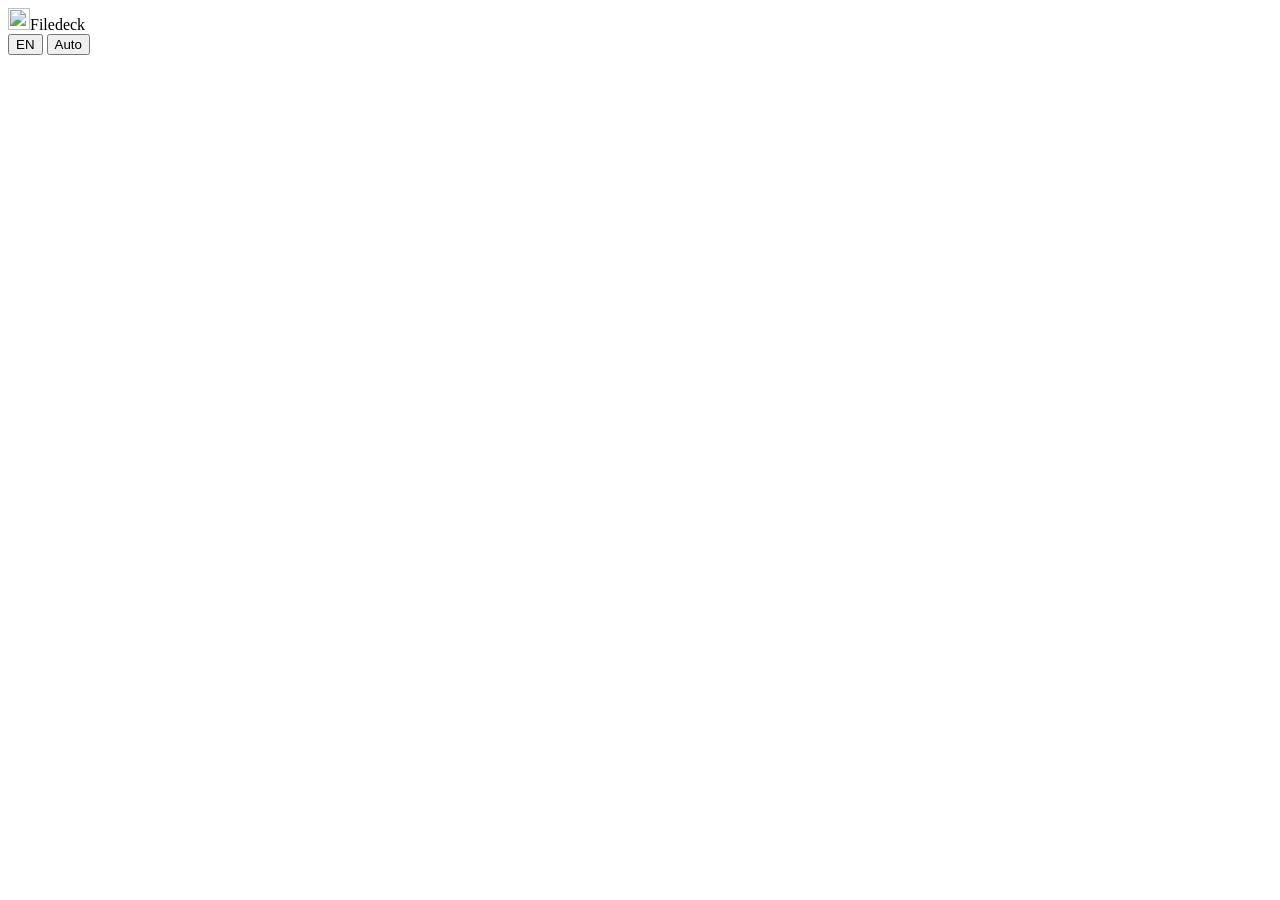
==== internal/web/static/index.html @ 7eb8da35 "feat: add new SVG icons and web server implementation - Added new SVG icons: player-stop, refresh, s" ====
<!doctype html>
<html lang="en">
<head>
<meta charset="utf-8">
<meta name="viewport" content="width=device-width, initial-scale=1">
<meta name="referrer" content="no-referrer">
<title>Filedeck</title>
<link rel="icon" href="/assets/icon.svg" type="image/svg+xml">
<link rel="stylesheet" href="/assets/app.css">
<script src="/assets/theme.js"></script>
<script src="/assets/app.js" defer></script>
</head>
<body>
<!-- Texts in English are the default; elements with data-i18n* are translated at startup (lang-*.json). -->
<header class="bar">
  <span class="brand"><img src="/assets/icon.svg" alt="" width="22" height="22">Filedeck</span>
  <div class="bar-right">
    <button type="button" id="lang" class="link" data-i18n-title="lang.title" title="Language"><span class="ic ic-language" aria-hidden="true"></span><span id="lang-label">EN</span></button>
    <button type="button" id="theme" class="link" aria-label="Theme"><span class="ic ic-device-desktop" aria-hidden="true"></span><span>Auto</span></button>
    <nav id="session" hidden>
      <div class="bell-wrap">
        <button type="button" id="bell" class="link icon-only-link" data-i18n-aria-label="notify.title" data-tip-i18n="notify.title" aria-label="Notifications" aria-expanded="false"><span class="ic ic-bell" aria-hidden="true"></span><span id="bell-badge" class="bell-badge" hidden></span></button>
        <section id="bell-panel" class="bell-panel" hidden>
          <div class="row between"><strong data-i18n="notify.recent">Recent operations</strong><button type="button" id="bell-clear" class="link" data-i18n="notify.clear">Clear finished</button></div>
          <ul id="history" class="history"></ul>
          <p id="history-empty" class="muted center" data-i18n="notify.empty">No operations yet.</p>
        </section>
      </div>
      <span id="whoami" class="muted"></span>
      <button type="button" id="open-admin" class="link" hidden><span class="ic ic-users" aria-hidden="true"></span><span data-i18n="nav.users">Users</span></button>
      <button type="button" id="open-password" class="link"><span class="ic ic-key" aria-hidden="true"></span><span data-i18n="nav.password">Change password</span></button>
      <button type="button" id="logout" class="link"><span class="ic ic-logout" aria-hidden="true"></span><span data-i18n="nav.logout">Log out</span></button>
    </nav>
  </div>
</header>

<main>
  <section id="setup-view" class="card narrow" hidden>
    <h1 data-i18n="setup.title">First start</h1>
    <p class="muted"><span data-i18n="setup.hint">Create the administrator account. The setup code is in the server log:</span> <code>docker compose logs filedeck</code></p>
    <form id="setup-form" autocomplete="off">
      <label><span data-i18n="setup.code">Setup code</span> <input name="code" required autocomplete="one-time-code" placeholder="XXXX-XXXX-XXXX-XXXX" spellcheck="false"></label>
      <label><span data-i18n="setup.username">Administrator name</span> <input name="username" required value="admin" pattern="[a-z0-9][a-z0-9._\-]{2,63}" data-i18n-title="field.username_rule" title="3–64 characters: lowercase letters, digits, . _ -" autocomplete="username"></label>
      <label><span data-i18n="field.password_min">Password (min. 12 characters)</span> <input name="password" type="password" required minlength="12" autocomplete="new-password"></label>
      <label><span data-i18n="field.password_repeat">Repeat password</span> <input name="repeat" type="password" required minlength="12" autocomplete="new-password"></label>
      <button type="submit" class="primary" data-i18n="setup.submit">Create administrator</button>
    </form>
  </section>

  <section id="login-view" class="card narrow" hidden>
    <h1 data-i18n="login.title">Sign in</h1>
    <form id="login-form" autocomplete="on">
      <label><span data-i18n="login.username">Username</span> <input name="username" autocomplete="username" required autofocus></label>
      <label><span data-i18n="login.password">Password</span> <input name="password" type="password" autocomplete="current-password" required></label>
      <button type="submit" class="primary" data-i18n="login.submit">Sign in</button>
    </form>
  </section>

  <section id="files-view" hidden>
    <nav id="spaces" class="tabs" data-i18n-aria-label="files.spaces" aria-label="Spaces"></nav>
    <div class="toolbar">
      <ol id="crumbs" class="crumbs" data-i18n-aria-label="files.path" aria-label="Path"></ol>
      <div class="actions">
        <form id="search-form" class="search" role="search">
          <span class="ic ic-search" aria-hidden="true"></span>
          <input name="q" type="search" maxlength="100" data-i18n-placeholder="search.placeholder" placeholder="Search in this folder" data-i18n-aria-label="search.placeholder" aria-label="Search in this folder">
        </form>
        <span id="readonly" class="badge" hidden><span class="ic ic-lock" aria-hidden="true"></span> <span data-i18n="files.read_only">read-only</span></span>
        <form id="mkdir-form" class="inline" hidden>
          <input name="name" data-i18n-placeholder="files.new_folder" placeholder="New folder" data-i18n-aria-label="files.new_folder" aria-label="New folder" required maxlength="255">
          <button type="submit"><span class="ic ic-folder-plus" aria-hidden="true"></span><span data-i18n="files.create">Create</span></button>
        </form>
        <button type="button" id="new-text" hidden><span class="ic ic-file-plus" aria-hidden="true"></span><span data-i18n="files.new_file">New file</span></button>
        <label id="upload-label" class="button primary" hidden><span class="ic ic-upload" aria-hidden="true"></span><span data-i18n="files.upload">Upload files</span><input id="upload-input" type="file" multiple hidden></label>
        <label id="upload-dir-label" class="button" hidden><span class="ic ic-folder-up" aria-hidden="true"></span><span data-i18n="files.upload_folder">Upload folder</span><input id="upload-dir-input" type="file" webkitdirectory multiple hidden></label>
        <button type="button" id="select-mode" class="icon-only" aria-pressed="false" data-i18n-aria-label="select.toggle" data-tip-i18n="select.toggle" aria-label="Select items"><span class="ic ic-checkbox" aria-hidden="true"></span></button>
        <button type="button" id="open-trash" class="icon-only" hidden data-i18n-aria-label="files.trash" data-tip-i18n="files.trash" aria-label="Trash"><span class="ic ic-trash" aria-hidden="true"></span></button>
        <button type="button" id="refresh" class="icon-only" data-i18n-aria-label="files.refresh" data-tip-i18n="files.refresh" aria-label="Refresh"><span class="ic ic-refresh" aria-hidden="true"></span></button>
      </div>
    </div>
    <div id="search-bar" class="search-bar" hidden>
      <span id="search-summary"></span>
      <button type="button" id="search-clear" class="link"><span class="ic ic-x" aria-hidden="true"></span><span data-i18n="search.clear">Clear search</span></button>
    </div>
    <div id="bulk-bar" class="bulk-bar" hidden>
      <span id="bulk-count"></span>
      <div class="row">
        <button type="button" id="bulk-download" class="icon-only" data-i18n-aria-label="select.download" data-tip-i18n="select.download" aria-label="Download selected files"><span class="ic ic-download" aria-hidden="true"></span></button>
        <button type="button" id="bulk-transfer" class="icon-only" data-i18n-aria-label="action.copy_move" data-tip-i18n="action.copy_move" aria-label="Copy or move"><span class="ic ic-copy" aria-hidden="true"></span></button>
        <button type="button" id="bulk-trash" class="icon-only danger" data-i18n-aria-label="action.delete" data-tip-i18n="action.delete" aria-label="Delete"><span class="ic ic-trash" aria-hidden="true"></span></button>
        <button type="button" id="bulk-clear" class="link" data-i18n="select.clear">Clear selection</button>
      </div>
    </div>
    <div id="drop" class="card list">
      <table id="file-table">
        <thead><tr>
          <th class="sel-col"><input type="checkbox" id="select-all" data-i18n-aria-label="select.all" aria-label="Select all"></th>
          <th><button type="button" class="sort" data-sort="name"><span data-i18n="files.name">Name</span><span class="sort-mark" aria-hidden="true"></span></button></th>
          <th class="num"><button type="button" class="sort" data-sort="size"><span data-i18n="files.size">Size</span><span class="sort-mark" aria-hidden="true"></span></button></th>
          <th class="num date-col"><button type="button" class="sort" data-sort="modified"><span data-i18n="files.modified">Modified</span><span class="sort-mark" aria-hidden="true"></span></button></th>
          <th></th>
        </tr></thead>
        <tbody id="entries"></tbody>
      </table>
      <p id="empty" class="muted center" hidden data-i18n="files.empty">This folder is empty.</p>
    </div>
  </section>

  <section id="editor-view" class="card" hidden>
    <div class="editor-head">
      <div class="row wrap"><span class="ic ic-file-text" aria-hidden="true"></span><span id="editor-name" class="name"></span><span id="editor-state" class="editor-state muted"></span></div>
      <div class="row wrap">
        <button type="button" id="editor-save" class="primary"><span class="ic ic-device-floppy" aria-hidden="true"></span><span data-i18n="editor.save">Save</span></button>
        <button type="button" id="editor-close"><span class="ic ic-x" aria-hidden="true"></span><span data-i18n="common.close">Close</span></button>
      </div>
    </div>
    <textarea id="editor-text" spellcheck="false" autocapitalize="off" autocomplete="off" data-i18n-aria-label="editor.content" aria-label="File content"></textarea>
    <p class="muted" data-i18n="editor.hint">Ctrl+S saves. The previous version goes to this space's trash. If the file changes meanwhile (e.g. over SMB), saving is stopped.</p>
  </section>

  <section id="trash-view" class="card" hidden>
    <div class="row between"><h1 id="trash-title">Trash</h1><button type="button" id="close-trash"><span class="ic ic-arrow-left" aria-hidden="true"></span><span data-i18n="trash.back">Back to files</span></button></div>
    <p class="muted" id="trash-hint"></p>
    <table>
      <thead><tr><th data-i18n="trash.origin">Original location</th><th class="num" data-i18n="files.size">Size</th><th data-i18n="trash.deleted">Deleted</th><th></th></tr></thead>
      <tbody id="trash-entries"></tbody>
    </table>
    <p id="trash-empty" class="muted center" hidden data-i18n="trash.empty">The trash is empty.</p>
  </section>

  <section id="admin-view" class="card" hidden>
    <div class="row between"><h1 data-i18n="admin.title">Users</h1><button type="button" id="close-admin"><span class="ic ic-x" aria-hidden="true"></span><span data-i18n="common.close">Close</span></button></div>
    <label class="reauth"><span data-i18n="admin.reauth">Your password (required for every change)</span>
      <input id="reauth" type="password" autocomplete="current-password">
    </label>
    <p class="muted" data-i18n="admin.legend">Permissions: L – list, R – read, C – create (upload, folders), M – modify (rename, trash). The "all" row also covers spaces added later.</p>
    <div id="users"></div>
    <h2 data-i18n="admin.new_user">New user</h2>
    <form id="create-user">
      <div class="grid">
        <label><span data-i18n="admin.name">Name</span> <input name="username" required pattern="[a-z0-9][a-z0-9._\-]{2,63}" data-i18n-title="field.username_rule" title="3–64 characters: lowercase letters, digits, . _ -"></label>
        <label><span data-i18n="login.password">Password</span> <input name="password" type="password" autocomplete="new-password" required minlength="12"></label>
        <label class="check"><input type="checkbox" name="admin"> <span data-i18n="admin.administrator">Administrator</span></label>
      </div>
      <div id="create-grants"></div>
      <button type="submit" class="primary" data-i18n="admin.add">Add</button>
    </form>
  </section>
</main>

<div id="toasts" class="toasts" aria-live="polite"></div>

<dialog id="password-dialog">
  <form id="password-form" method="dialog">
    <h2 data-i18n="password.title">Change password</h2>
    <label><span data-i18n="password.current">Current password</span> <input name="current" type="password" autocomplete="current-password" required></label>
    <label><span data-i18n="password.new">New password (min. 12 characters)</span> <input name="next" type="password" autocomplete="new-password" required minlength="12"></label>
    <p class="muted" data-i18n="password.hint">All sessions end after the change.</p>
    <div class="row end"><button type="button" id="password-cancel" data-i18n="common.cancel">Cancel</button><button type="submit" class="primary" data-i18n="password.submit">Change</button></div>
  </form>
</dialog>

<dialog id="preview-dialog" class="wide">
  <div class="preview-head">
    <div class="row"><span id="preview-icon" class="ic ic-file" aria-hidden="true"></span><span id="preview-name" class="name"></span></div>
    <div class="row wrap">
      <button type="button" id="preview-prev" class="icon-only" data-i18n-aria-label="preview.prev" data-tip-i18n="preview.prev" aria-label="Previous"><span class="ic ic-chevron-left" aria-hidden="true"></span></button>
      <button type="button" id="preview-next" class="icon-only" data-i18n-aria-label="preview.next" data-tip-i18n="preview.next" aria-label="Next"><span class="ic ic-chevron-right" aria-hidden="true"></span></button>
      <button type="button" id="preview-edit" hidden><span class="ic ic-pencil" aria-hidden="true"></span><span data-i18n="action.edit">Edit</span></button>
      <a id="preview-download" class="button" href="#"><span class="ic ic-download" aria-hidden="true"></span><span data-i18n="action.download">Download</span></a>
      <button type="button" id="preview-close" class="icon-only" data-i18n-aria-label="common.close" data-tip-i18n="common.close" aria-label="Close"><span class="ic ic-x" aria-hidden="true"></span></button>
    </div>
  </div>
  <div id="preview-body" class="preview-body"></div>
</dialog>

<dialog id="transfer-dialog">
  <form id="transfer-form" method="dialog">
    <h2 data-i18n="transfer.title">Copy or move</h2>
    <p id="transfer-source" class="muted"></p>
    <div class="radio-row">
      <label><input type="radio" name="kind" value="copy" checked> <span data-i18n="transfer.copy">Copy</span></label>
      <label id="transfer-move-label"><input type="radio" name="kind" value="move"> <span data-i18n="transfer.move">Move</span></label>
    </div>
    <label><span data-i18n="transfer.space">Destination space</span> <select name="space"></select></label>
    <label><span id="transfer-path-label" data-i18n="transfer.path">Destination path (in the space)</span> <input name="path" maxlength="4096" spellcheck="false"></label>
    <p class="muted" data-i18n="transfer.hint">The parent folder must exist. Nothing is overwritten. Moving to another space puts the source in its trash.</p>
    <div class="row end"><button type="button" id="transfer-cancel" data-i18n="common.cancel">Cancel</button><button type="submit" class="primary" data-i18n="transfer.submit">Run</button></div>
  </form>
</dialog>

<div id="drop-overlay" class="drop-overlay" hidden><div><span class="ic ic-drag-drop" aria-hidden="true"></span><span id="drop-text"></span></div></div>

<dialog id="ask-dialog">
  <form id="ask-form" method="dialog">
    <h2 id="ask-title"></h2>
    <p id="ask-text" class="muted"></p>
    <label id="ask-label"><span id="ask-label-text"></span> <input name="value" maxlength="4096" spellcheck="false"></label>
    <div class="row end"><button type="button" id="ask-cancel" data-i18n="common.cancel">Cancel</button><button type="submit" class="primary" id="ask-ok">OK</button></div>
  </form>
</dialog>
</body>
</html>
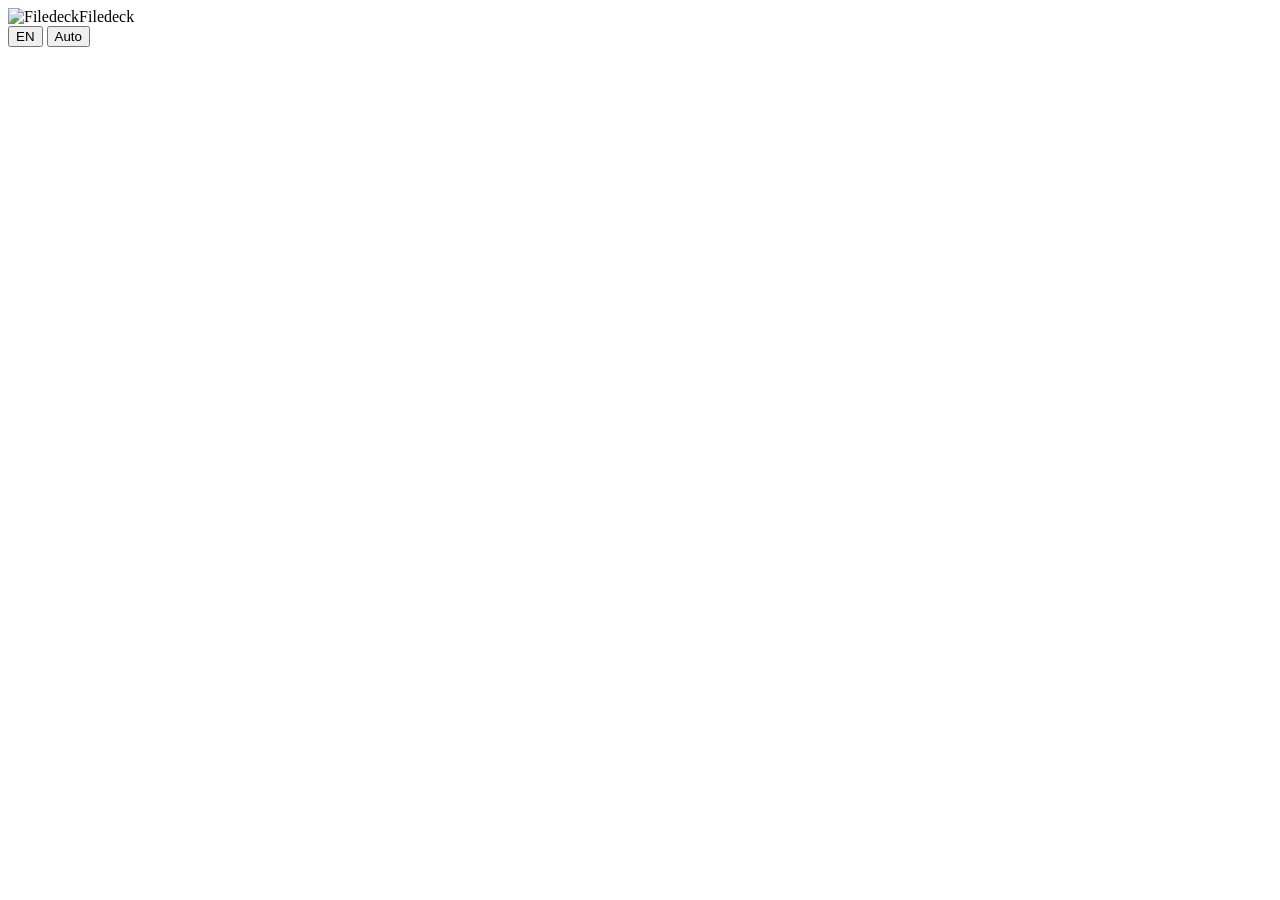
==== commit 569f1e1d: "Add web app manifest and new SVG icons - Created a web app manifest file (manifest.webmanifest) for " ====
--- a/internal/web/static/index.html
+++ b/internal/web/static/index.html
@@ -5,7 +5,13 @@
 <meta name="viewport" content="width=device-width, initial-scale=1">
 <meta name="referrer" content="no-referrer">
 <title>Filedeck</title>
-<link rel="icon" href="/assets/icon.svg" type="image/svg+xml">
+<link rel="icon" href="/favicon.ico" sizes="16x16 32x32 48x48">
+<link rel="icon" href="/assets/icon-192.png" type="image/png" sizes="192x192">
+<link rel="apple-touch-icon" href="/assets/apple-touch-icon.png">
+<link rel="manifest" href="/assets/manifest.webmanifest">
+<meta name="theme-color" content="#ffffff" media="(prefers-color-scheme: light)">
+<meta name="theme-color" content="#171c23" media="(prefers-color-scheme: dark)">
+<meta name="apple-mobile-web-app-title" content="Filedeck">
 <link rel="stylesheet" href="/assets/app.css">
 <script src="/assets/theme.js"></script>
 <script src="/assets/app.js" defer></script>
@@ -13,7 +19,7 @@
 <body>
 <!-- Texts in English are the default; elements with data-i18n* are translated at startup (lang-*.json). -->
 <header class="bar">
-  <span class="brand"><img src="/assets/icon.svg" alt="" width="22" height="22">Filedeck</span>
+  <span class="brand"><picture><source media="(max-width: 760px)" srcset="/assets/logo-mark.png"><img src="/assets/icon-64.png" alt="Filedeck" width="22" height="22"></picture><span class="brand-name">Filedeck</span></span>
   <div class="bar-right">
     <button type="button" id="lang" class="link" data-i18n-title="lang.title" title="Language"><span class="ic ic-language" aria-hidden="true"></span><span id="lang-label">EN</span></button>
     <button type="button" id="theme" class="link" aria-label="Theme"><span class="ic ic-device-desktop" aria-hidden="true"></span><span>Auto</span></button>
@@ -26,16 +32,23 @@
           <p id="history-empty" class="muted center" data-i18n="notify.empty">No operations yet.</p>
         </section>
       </div>
+      <!-- On phones the items below fold into a menu opened by this button. -->
+      <button type="button" id="menu-toggle" class="link icon-only-link" aria-expanded="false" aria-controls="nav-menu" data-i18n-aria-label="nav.menu" aria-label="Menu"><span class="ic ic-menu-2" aria-hidden="true"></span></button>
+      <div id="nav-menu" class="nav-menu">
       <span id="whoami" class="muted"></span>
+      <button type="button" id="open-links" class="link"><span class="ic ic-link" aria-hidden="true"></span><span data-i18n="nav.links">Shared links</span></button>
       <button type="button" id="open-admin" class="link" hidden><span class="ic ic-users" aria-hidden="true"></span><span data-i18n="nav.users">Users</span></button>
       <button type="button" id="open-password" class="link"><span class="ic ic-key" aria-hidden="true"></span><span data-i18n="nav.password">Change password</span></button>
       <button type="button" id="logout" class="link"><span class="ic ic-logout" aria-hidden="true"></span><span data-i18n="nav.logout">Log out</span></button>
+      </div>
     </nav>
   </div>
 </header>
 
 <main>
-  <section id="setup-view" class="card narrow" hidden>
+  <section id="setup-view" class="card narrow auth" hidden>
+    <img class="auth-banner" src="/assets/filedeck-banner.png" alt="Filedeck" width="1500" height="500">
+    <div class="auth-body">
     <h1 data-i18n="setup.title">First start</h1>
     <p class="muted"><span data-i18n="setup.hint">Create the administrator account. The setup code is in the server log:</span> <code>docker compose logs filedeck</code></p>
     <form id="setup-form" autocomplete="off">
@@ -45,21 +58,26 @@
       <label><span data-i18n="field.password_repeat">Repeat password</span> <input name="repeat" type="password" required minlength="12" autocomplete="new-password"></label>
       <button type="submit" class="primary" data-i18n="setup.submit">Create administrator</button>
     </form>
-  </section>
-
-  <section id="login-view" class="card narrow" hidden>
+    </div>
+  </section>
+
+  <section id="login-view" class="card narrow auth" hidden>
+    <img class="auth-banner" src="/assets/filedeck-banner.png" alt="Filedeck" width="1500" height="500">
+    <div class="auth-body">
     <h1 data-i18n="login.title">Sign in</h1>
     <form id="login-form" autocomplete="on">
       <label><span data-i18n="login.username">Username</span> <input name="username" autocomplete="username" required autofocus></label>
       <label><span data-i18n="login.password">Password</span> <input name="password" type="password" autocomplete="current-password" required></label>
       <button type="submit" class="primary" data-i18n="login.submit">Sign in</button>
     </form>
+    </div>
   </section>
 
   <section id="files-view" hidden>
     <nav id="spaces" class="tabs" data-i18n-aria-label="files.spaces" aria-label="Spaces"></nav>
     <div class="toolbar">
       <ol id="crumbs" class="crumbs" data-i18n-aria-label="files.path" aria-label="Path"></ol>
+      <span class="toolbar-break" aria-hidden="true"></span>
       <div class="actions">
         <form id="search-form" class="search" role="search">
           <span class="ic ic-search" aria-hidden="true"></span>
@@ -70,6 +88,7 @@
           <input name="name" data-i18n-placeholder="files.new_folder" placeholder="New folder" data-i18n-aria-label="files.new_folder" aria-label="New folder" required maxlength="255">
           <button type="submit"><span class="ic ic-folder-plus" aria-hidden="true"></span><span data-i18n="files.create">Create</span></button>
         </form>
+        <button type="button" id="new-folder" class="icon-only" hidden data-i18n-aria-label="files.new_folder" data-tip-i18n="files.new_folder" aria-label="New folder"><span class="ic ic-folder-plus" aria-hidden="true"></span></button>
         <button type="button" id="new-text" hidden><span class="ic ic-file-plus" aria-hidden="true"></span><span data-i18n="files.new_file">New file</span></button>
         <label id="upload-label" class="button primary" hidden><span class="ic ic-upload" aria-hidden="true"></span><span data-i18n="files.upload">Upload files</span><input id="upload-input" type="file" multiple hidden></label>
         <label id="upload-dir-label" class="button" hidden><span class="ic ic-folder-up" aria-hidden="true"></span><span data-i18n="files.upload_folder">Upload folder</span><input id="upload-dir-input" type="file" webkitdirectory multiple hidden></label>
@@ -92,13 +111,13 @@
       </div>
     </div>
     <div id="drop" class="card list">
-      <table id="file-table">
+      <table id="file-table" class="files">
         <thead><tr>
           <th class="sel-col"><input type="checkbox" id="select-all" data-i18n-aria-label="select.all" aria-label="Select all"></th>
           <th><button type="button" class="sort" data-sort="name"><span data-i18n="files.name">Name</span><span class="sort-mark" aria-hidden="true"></span></button></th>
-          <th class="num"><button type="button" class="sort" data-sort="size"><span data-i18n="files.size">Size</span><span class="sort-mark" aria-hidden="true"></span></button></th>
+          <th class="num size-col"><button type="button" class="sort" data-sort="size"><span data-i18n="files.size">Size</span><span class="sort-mark" aria-hidden="true"></span></button></th>
           <th class="num date-col"><button type="button" class="sort" data-sort="modified"><span data-i18n="files.modified">Modified</span><span class="sort-mark" aria-hidden="true"></span></button></th>
-          <th></th>
+          <th class="actions-col"></th>
         </tr></thead>
         <tbody id="entries"></tbody>
       </table>
@@ -121,11 +140,27 @@
   <section id="trash-view" class="card" hidden>
     <div class="row between"><h1 id="trash-title">Trash</h1><button type="button" id="close-trash"><span class="ic ic-arrow-left" aria-hidden="true"></span><span data-i18n="trash.back">Back to files</span></button></div>
     <p class="muted" id="trash-hint"></p>
-    <table>
+    <table class="stack">
       <thead><tr><th data-i18n="trash.origin">Original location</th><th class="num" data-i18n="files.size">Size</th><th data-i18n="trash.deleted">Deleted</th><th></th></tr></thead>
       <tbody id="trash-entries"></tbody>
     </table>
     <p id="trash-empty" class="muted center" hidden data-i18n="trash.empty">The trash is empty.</p>
+  </section>
+
+  <section id="links-view" class="card" hidden>
+    <div class="row between wrap">
+      <h1 data-i18n="links.title">Shared links</h1>
+      <div class="row wrap">
+        <label id="links-all-label" class="check" hidden><input type="checkbox" id="links-all"> <span data-i18n="links.all_users">All users</span></label>
+        <button type="button" id="close-links"><span class="ic ic-arrow-left" aria-hidden="true"></span><span data-i18n="trash.back">Back to files</span></button>
+      </div>
+    </div>
+    <p class="muted" data-i18n="links.hint">Anyone with a link can download the shared item without signing in. A link stops working when it expires, when it is revoked, or when the item is moved, renamed or deleted.</p>
+    <table class="stack">
+      <thead><tr><th data-i18n="links.item">Shared item</th><th id="links-owner-col" data-i18n="links.owner" hidden>Owner</th><th data-i18n="links.expires">Expires</th><th data-i18n="links.status">Status</th><th></th></tr></thead>
+      <tbody id="links-entries"></tbody>
+    </table>
+    <p id="links-empty" class="muted center" hidden data-i18n="links.empty">No shared links.</p>
   </section>
 
   <section id="admin-view" class="card" hidden>
@@ -189,7 +224,43 @@
   </form>
 </dialog>
 
+<dialog id="share-dialog">
+  <form id="share-form" method="dialog">
+    <h2 data-i18n="share.title">Share a link</h2>
+    <p id="share-source" class="muted"></p>
+    <div id="share-settings">
+      <label><span data-i18n="share.expires">Link expires after</span>
+        <select name="hours">
+          <option value="1" data-i18n="share.h1">1 hour</option>
+          <option value="24" data-i18n="share.d1">1 day</option>
+          <option value="168" data-i18n="share.d7" selected>7 days</option>
+          <option value="720" data-i18n="share.d30">30 days</option>
+          <option value="2160" data-i18n="share.d90">90 days</option>
+          <option value="8760" data-i18n="share.y1">1 year</option>
+        </select>
+      </label>
+      <label><span data-i18n="share.password">Password (optional, min. 8 characters)</span> <input name="password" type="password" autocomplete="new-password" minlength="8" maxlength="1024"></label>
+      <p id="share-hint" class="muted"></p>
+    </div>
+    <div id="share-result" hidden>
+      <label><span data-i18n="share.url">Link</span> <input id="share-url" readonly spellcheck="false"></label>
+      <p class="muted" data-i18n="share.once">Copy the link now: for security it is not stored and cannot be shown again. You can always revoke it and create a new one under “Shared links”.</p>
+    </div>
+    <div class="row end">
+      <button type="button" id="share-cancel" data-i18n="common.close">Close</button>
+      <button type="submit" id="share-submit" class="primary" data-i18n="share.create">Create link</button>
+      <button type="button" id="share-copy" class="primary" hidden><span class="ic ic-copy" aria-hidden="true"></span><span data-i18n="share.copy">Copy link</span></button>
+    </div>
+  </form>
+</dialog>
+
 <div id="drop-overlay" class="drop-overlay" hidden><div><span class="ic ic-drag-drop" aria-hidden="true"></span><span id="drop-text"></span></div></div>
+
+<dialog id="action-sheet" class="sheet">
+  <p id="sheet-title" class="sheet-title"></p>
+  <div id="sheet-actions" class="sheet-actions"></div>
+  <button type="button" id="sheet-cancel" data-i18n="common.cancel">Cancel</button>
+</dialog>
 
 <dialog id="ask-dialog">
   <form id="ask-form" method="dialog">
